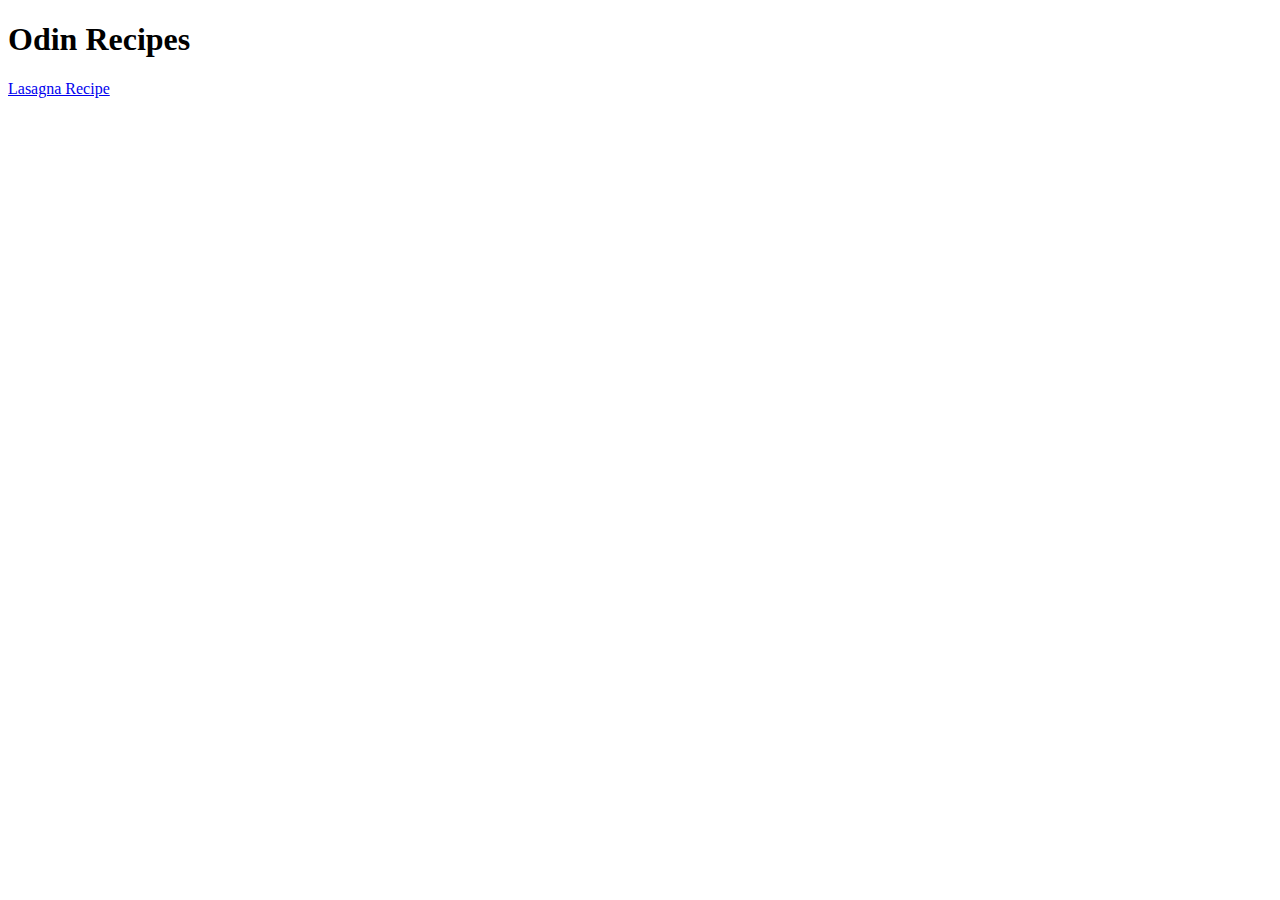
==== index.html @ d5545d32 "Add initial files" ====
<!DOCTYPE html>
<html lang="en">
<head>
    <meta charset="UTF-8">
    <meta http-equiv="X-UA-Compatible" content="IE=edge">
    <meta name="viewport" content="width=device-width, initial-scale=1.0">
    <title>Odin Recipes</title>
</head>
<body>
    <h1>Odin Recipes</h1>
    <a href="recipes/lasagna.html">Lasagna Recipe</a>
</body>
</html>
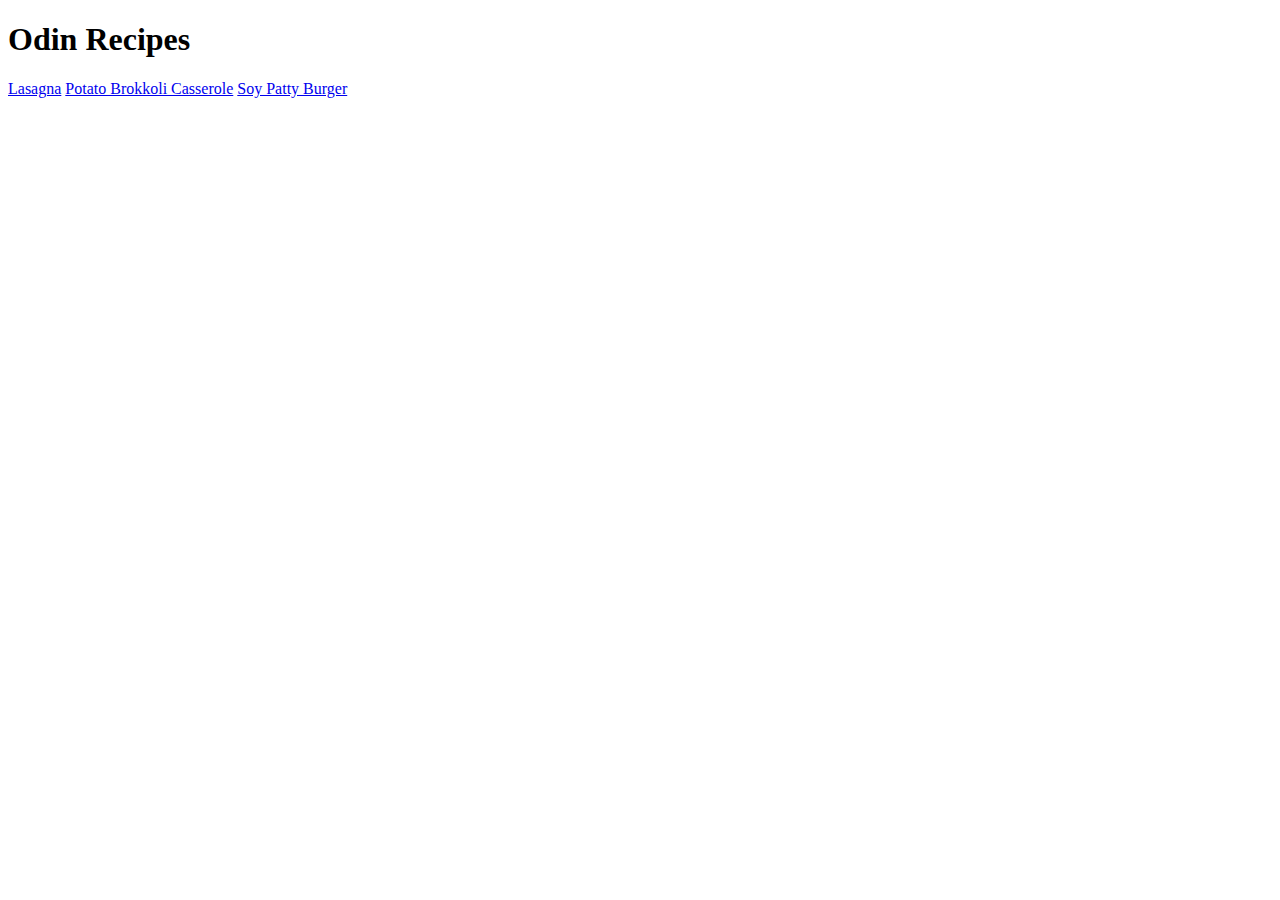
==== commit 7e1abaa2: "Added links and changed text in index.html / added burger.html and casserole.html" ====
--- a/index.html
+++ b/index.html
@@ -8,6 +8,8 @@
 </head>
 <body>
     <h1>Odin Recipes</h1>
-    <a href="recipes/lasagna.html">Lasagna Recipe</a>
+    <a href="recipes/lasagna.html">Lasagna</a>
+    <a href="recipes/casserole.html">Potato Brokkoli Casserole</a>
+    <a href="recipes/burger.html">Soy Patty Burger</a>
 </body>
 </html>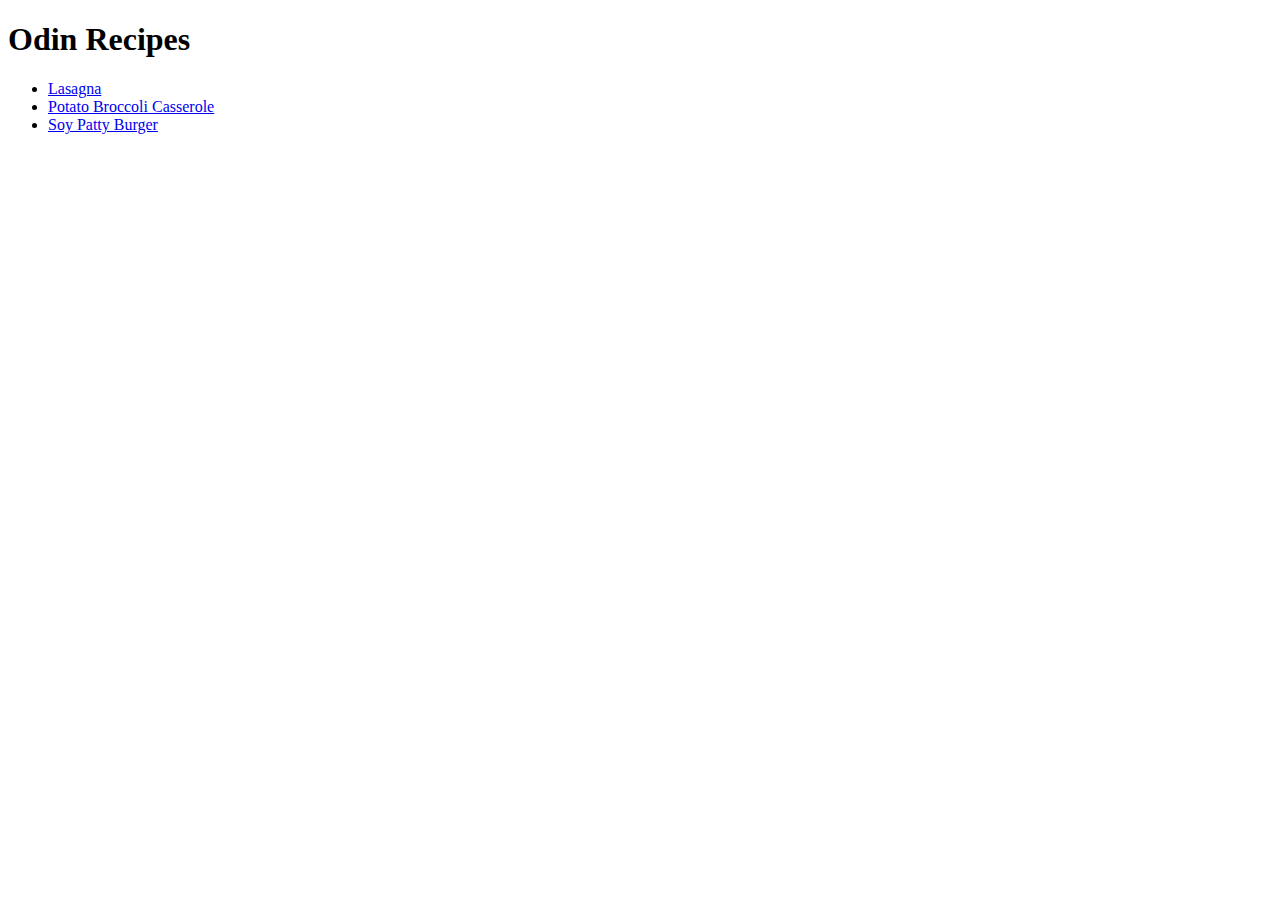
==== commit 7eb3517e: "fixed typos in index.html and lasagna.html, populated casserole.htm" ====
--- a/index.html
+++ b/index.html
@@ -8,8 +8,10 @@
 </head>
 <body>
     <h1>Odin Recipes</h1>
-    <a href="recipes/lasagna.html">Lasagna</a>
-    <a href="recipes/casserole.html">Potato Brokkoli Casserole</a>
-    <a href="recipes/burger.html">Soy Patty Burger</a>
+    <ul>
+        <li><a href="recipes/lasagna.html">Lasagna</a></li>
+        <li><a href="recipes/casserole.html">Potato Broccoli Casserole</a></li>
+        <li><a href="recipes/burger.html">Soy Patty Burger</a></li>
+    </ul>
 </body>
 </html>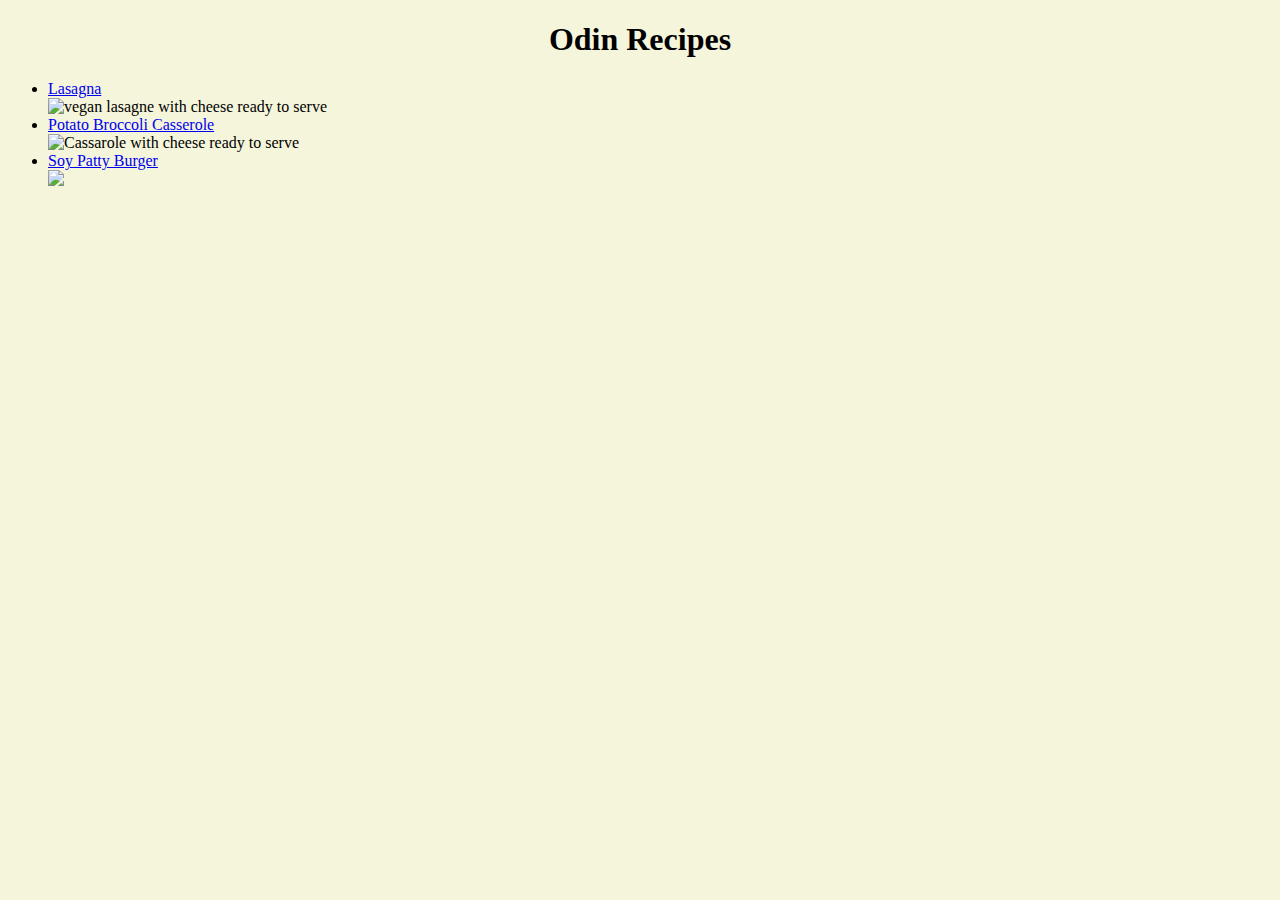
==== commit b3611795: "added CSS" ====
--- a/index.html
+++ b/index.html
@@ -4,14 +4,18 @@
     <meta charset="UTF-8">
     <meta http-equiv="X-UA-Compatible" content="IE=edge">
     <meta name="viewport" content="width=device-width, initial-scale=1.0">
+    <link rel="stylesheet" href="styles.css">
     <title>Odin Recipes</title>
 </head>
 <body>
-    <h1>Odin Recipes</h1>
+    <h1 class="center">Odin Recipes</h1>
     <ul>
-        <li><a href="recipes/lasagna.html">Lasagna</a></li>
-        <li><a href="recipes/casserole.html">Potato Broccoli Casserole</a></li>
-        <li><a href="recipes/burger.html">Soy Patty Burger</a></li>
+        <li><a class="center" href="recipes/lasagna.html">Lasagna</a></li> 
+        <img class="small center" src="https://www.aline-made.com/wp-content/uploads/2022/01/Vegan-Lasagna-1.jpg" alt="vegan lasagne with cheese ready to serve">
+        <li><a class="center" href="recipes/casserole.html">Potato Broccoli Casserole</a></li> 
+        <img class="small center" src="https://assets.zuckerjagdwurst.com/0fwou50zeelh0d7v7c4v0xvyl4xe/1110/740/65/true/center/r585-cremiger-veganer-kartoffel-brokkoli-auflauf19.webp?animated=false" alt="Cassarole with cheese ready to serve">
+        <li><a class="center" href="recipes/burger.html">Soy Patty Burger</a></li> 
+        <img class="small center" src="https://www.inspiredtaste.net/wp-content/uploads/2018/05/Homemade-Mushroom-Veggie-Burger-Recipe-1-1200.jpg">
     </ul>
 </body>
 </html>--- a/styles.css
+++ b/styles.css
@@ -0,0 +1,17 @@
+.images {
+    height: 500px;
+    width: auto;
+}
+
+.small {
+    height: 150px;
+    width: auto;
+}
+
+* {
+    background-color: beige;
+}
+
+.center {
+    text-align: center;
+}